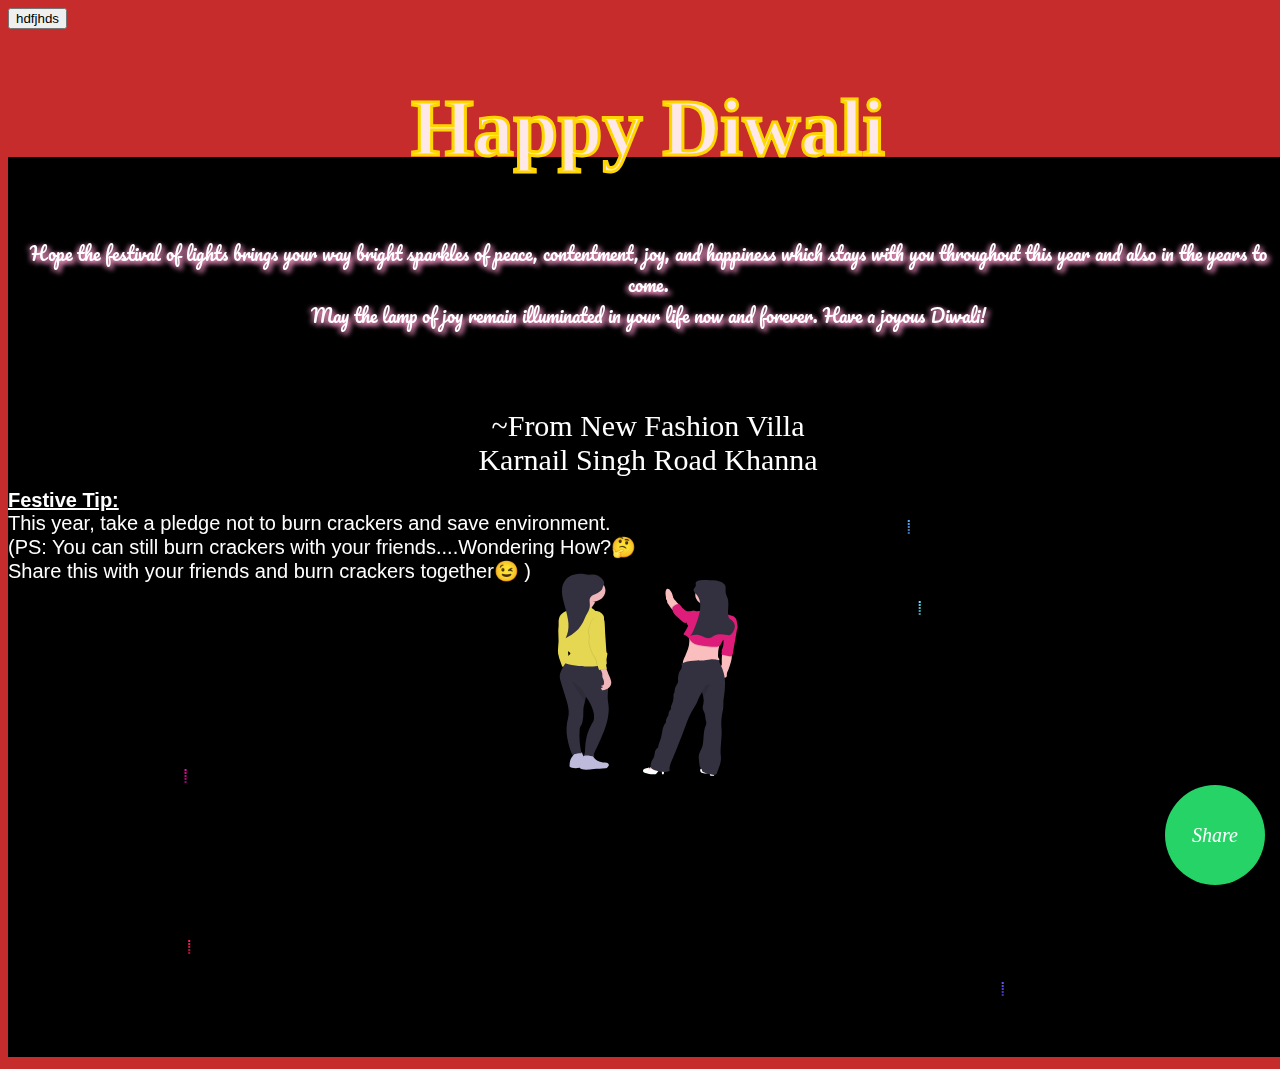
==== docs/cards/diwali-personalised.html @ e88e41d5 "...." ====
<!DOCTYPE html>
<html>
<head>
	<style>
@import url('https://fonts.googleapis.com/css2?family=Pacifico&display=swap');
</style>
	<meta name="viewport" content="width=device-width, initial-scale=1.0">
	<meta http-equiv="X-UA-Compatible" content="IE=7">
	<meta name="description" content="">
	<meta http-equiv="X-UA-Compatible" content="ie=edge">
	<meta name="keywords" content="">
	<meta http-equiv="Content-Type" content="text/html;charset=UTF-8">
	<title>Happy Diwali</title>
	<link rel="stylesheet" type="text/css" href="diwali-personalised.css">
	<script type="text/javascript" src="diw.js"></script>
</head>
<body>          
	<!-- <embed src="sound/salamisound-8119443-fireworks-briefly-with.mp3" autoplay="true" loop="true" hidden="true" type="audio/mpeg"> -->
  	<a href="whatsapp://send?text=See what I have made for you this Diwali❤️                                                   ~New Fashion Villa Khanna                                                                      https://thegreetinghub.github.io/cards/diwali-personalised.html" class="whatsapp-button"><i class="fab fa-whatsapptrue aria="r">Share</i></a>
	<button onclick="username()">hdfjhds</button>
<h1 class="hdtext">Happy Diwali</h1>	
<p id="p1" class="lowertext" >Hope the festival of lights brings your way bright sparkles of peace, contentment, joy, and happiness which stays with you throughout this year and also in the years to come.
	<br>
	 May the lamp of joy remain illuminated in your life now and forever. Have a joyous Diwali!<br>
	</p>
	
	<p id="slast">~From New Fashion Villa <br> Karnail Singh Road Khanna</p>
	<p id="last"><br><br><br><u><b>Festive Tip:</b></u><br>This year, take a pledge not to burn crackers and save environment.<br>
		(PS: You can still burn crackers with your friends....Wondering How?🤔<br>
	Share this with your friends and burn crackers together😉 )<br></p>
<svg style="position: absolute;" width="710" height="380" viewBox="0 0 710 380" fill="none" xmlns="http://www.w3.org/2000/svg">
	<g id="undraw_fireworks_q5ji 1" clip-path="url(#clip0)">
	<path id="Vector" d="M266.573 220.18L265.952 224.221C265.735 225.587 265.518 226.952 265.406 228.313C265.021 232.886 265.735 237.474 265.549 242.058C265.406 245.587 264.723 249.112 265.052 252.626C265.344 255.741 266.418 258.764 267.485 261.756L269.012 266.038C269.066 266.261 269.2 266.466 269.397 266.626C269.689 266.767 270.034 266.813 270.365 266.754L277.123 266.242C276.695 264.611 276.211 262.902 275.981 261.24C275.795 259.925 275.684 258.6 275.572 257.281C275.212 253.163 274.802 249.05 274.393 244.938L273.698 237.74C273.387 234.605 273.077 231.454 272.115 228.41C271.155 225.32 269.246 222.486 266.573 220.18Z" fill="#E5D752"/>
	<path id="Vector_2" d="M278.613 357.58C278.218 358.225 277.872 358.889 277.576 359.57C276.801 361.447 276.683 363.457 276.571 365.442C276.52 365.824 276.565 366.21 276.701 366.578C277.03 367.289 277.986 367.652 278.88 367.851C282.604 368.68 286.576 367.897 290.436 367.616C294.296 367.335 298.088 367.534 301.8 366.849C302.346 366.761 302.875 366.61 303.37 366.399C304.312 365.894 305.016 365.137 305.362 364.255C305.477 364.032 305.552 363.796 305.585 363.554C305.71 362.531 304.605 361.606 303.407 361.263C302.209 360.92 300.925 360.976 299.634 360.869C297.026 360.655 294.577 359.736 292.669 358.256C290.761 356.776 289.5 354.817 289.083 352.685C289.04 352.46 282.833 352.593 282.175 352.889C281.412 353.232 280.934 354.096 280.518 354.68C279.844 355.624 279.209 356.591 278.613 357.58Z" fill="#BDBADC"/>
	<path id="Vector_3" d="M288.903 359.089C288.509 359.733 288.163 360.395 287.867 361.074C287.091 362.956 286.973 364.966 286.867 366.951C286.812 367.333 286.854 367.719 286.991 368.087C287.32 368.798 288.276 369.161 289.176 369.36C292.9 370.189 296.866 369.406 300.726 369.12C304.586 368.833 308.378 369.043 312.09 368.358C312.639 368.271 313.17 368.12 313.666 367.908C314.605 367.401 315.306 366.645 315.652 365.764C315.767 365.541 315.842 365.305 315.876 365.064C316 364.04 314.895 363.115 313.697 362.772C312.499 362.429 311.215 362.485 309.924 362.378C307.323 362.156 304.883 361.234 302.981 359.755C301.08 358.276 299.823 356.321 299.404 354.194C299.361 353.963 293.154 354.102 292.496 354.393C291.733 354.741 291.255 355.605 290.839 356.189C290.144 357.133 289.499 358.1 288.903 359.089Z" fill="#BDBADC"/>
	<path id="Vector_4" d="M315.745 308.597C315.826 318.868 312.201 328.909 307.95 338.562C306.266 342.388 304.481 346.178 302.594 349.933C301.477 352.158 300.217 354.628 301.415 356.823C297.964 355.744 294.433 355.104 290.79 355.6C292.18 353.273 292.031 350.567 292.112 347.974C292.229 344.454 292.688 340.947 293.483 337.487C294.698 332.226 296.786 327.128 299.689 322.336C300.277 321.324 300.683 320.247 300.894 319.139C301.277 316.669 301.104 314.161 300.385 311.742C299.053 306.399 296.528 301.306 292.937 296.724C292.937 296.826 292.925 296.929 292.9 297.031C292.686 298.559 292.375 300.077 291.969 301.578C291.156 304.76 290.206 307.942 290.349 311.139C290.499 314.532 290.243 317.93 289.586 321.282C289.376 322.598 288.959 323.886 288.344 325.114C287.947 325.85 287.432 326.541 287.103 327.303C286.793 328.182 286.63 329.093 286.619 330.009C286.063 337.769 286.708 345.555 288.537 353.181C285.299 353.058 282.082 353.661 279.227 354.925C276.981 349.497 275.34 343.912 274.324 338.239C273.074 331.532 273.329 324.692 275.075 318.06C275.62 315.846 275.828 313.584 275.696 311.328C275.448 306.837 274.107 302.443 272.773 298.085L270.743 291.435C269.783 288.281 268.819 285.126 267.851 281.972C267.231 279.875 266.566 277.731 266.765 275.573C266.906 274.389 267.208 273.222 267.665 272.094C269.108 268.263 271.262 264.639 274.051 261.352C285.161 261.864 296.394 261.01 307.503 260.329C307.764 260.255 308.042 260.235 308.314 260.271C308.586 260.308 308.843 260.399 309.062 260.538C309.28 260.676 309.453 260.857 309.566 261.065C309.678 261.272 309.727 261.499 309.706 261.726L313.877 281.194C314.553 283.904 314.949 286.655 315.062 289.42C315.062 292.177 314.541 294.924 314.665 297.676C314.87 301.374 315.72 304.883 315.745 308.597Z" fill="#33313F"/>
	<path id="Vector_5" opacity="0.1" d="M292.937 297.051C292.723 298.58 292.412 300.097 292.006 301.599C289.586 298.151 286.985 294.791 284.757 291.261C284.186 290.351 283.64 289.43 283.088 288.509L281.449 285.747C281.145 285.235 280.829 284.724 280.555 284.212C280.107 283.448 279.761 282.645 279.525 281.818C280.332 281.696 282.324 283.496 282.926 283.962C284.154 284.962 285.314 286.018 286.402 287.123C287.717 288.348 288.924 289.648 290.014 291.016C291.403 292.874 292.392 294.916 292.937 297.051Z" fill="black"/>
	<path id="Vector_6" d="M302.178 202.496C302.178 202.496 296.009 210.599 297.151 212.297C298.293 213.995 277.713 210.788 277.713 210.788C277.713 210.788 288.884 202.686 287.773 199.289C286.662 195.893 302.178 202.496 302.178 202.496Z" fill="#EFB7B9"/>
	<path id="Vector_7" d="M298.494 201.982C306.2 201.982 312.446 196.833 312.446 190.482C312.446 184.132 306.2 178.983 298.494 178.983C290.789 178.983 284.543 184.132 284.543 190.482C284.543 196.833 290.789 201.982 298.494 201.982Z" fill="#EFB7B9"/>
	<path id="Vector_8" d="M302.389 210.972C300.892 209.261 298.864 207.913 296.518 207.07C295.168 206.673 293.773 206.39 292.354 206.226L286.768 205.417C285.403 205.218 283.944 205.034 282.678 205.494C282.032 205.765 281.443 206.121 280.934 206.548C279.004 208.021 277.13 209.648 274.728 210.497C274.064 210.732 273.369 210.901 272.705 211.136C269.992 212.098 267.963 214.113 266.809 216.354C265.598 218.707 265.567 221.254 265.66 223.807C265.66 224.688 265.766 225.567 265.977 226.431C266.254 227.255 266.607 228.06 267.032 228.84C267.801 230.511 268.444 232.219 268.956 233.955C270.404 238.508 271.604 243.111 272.556 247.766C272.64 248.433 272.878 249.081 273.257 249.674C273.792 250.269 274.442 250.787 275.181 251.209C275.764 251.609 276.304 252.051 276.795 252.528C277.03 252.733 277.204 252.98 277.303 253.25C277.483 253.94 276.745 254.523 276.149 255.025C274.91 256.069 274.013 257.356 273.542 258.764C273.255 259.051 273.109 259.416 273.133 259.787C273.292 260.034 273.339 260.319 273.266 260.591C273.193 260.864 273.005 261.107 272.736 261.276C272.469 261.563 272.28 261.895 272.18 262.247C272.081 262.6 272.073 262.966 272.158 263.322C276.48 264.871 281.105 265.766 285.812 265.961C286.967 266.002 288.121 266.002 289.269 266.12C290.082 266.201 290.889 266.345 291.708 266.427C292.899 266.517 294.095 266.541 295.289 266.498C301.496 266.396 307.888 266.268 313.592 264.237C314.125 261.828 312.971 259.373 312.245 256.994C311.091 253.214 310.799 249.321 309.942 245.464C309.353 242.84 308.496 240.257 308.012 237.623C307.528 234.988 307.392 232.252 308.285 229.684C309.061 227.408 309.297 225.08 310.104 222.824C310.911 220.569 311.482 218.098 310.569 215.857C309.44 213.019 305.97 210.839 302.389 210.972Z" fill="#E6D752"/>
	<path id="Vector_9" d="M311.043 184.385C311.72 182.339 310.386 180.221 308.79 178.564C307.071 176.779 304.856 175.173 302.156 174.728C299.953 174.359 297.675 174.799 295.441 174.656C293.461 174.523 291.562 173.94 289.588 173.73C287.805 173.572 286.003 173.627 284.238 173.894C282.563 174.095 280.925 174.473 279.366 175.019C273.427 177.188 269.945 182.544 269.138 187.853C268.332 193.163 269.759 198.519 271.155 203.746L272.428 208.468C273.75 213.383 275.078 218.33 275.432 223.358C275.785 228.386 275.128 233.548 272.62 238.136C280.732 234.543 287.016 228.677 290.339 221.598C291.245 219.655 291.909 217.639 292.909 215.726C293.771 214.079 294.87 212.524 295.633 210.846C296.5 208.951 296.921 206.937 296.874 204.913C296.831 203.378 296.521 201.884 296.576 200.36C296.632 198.836 297.098 197.255 298.376 196.155C299.506 195.178 301.12 194.713 302.578 194.109C304.873 193.139 306.879 191.76 308.449 190.073C309.368 189.086 309.417 188.661 309.653 187.516C309.889 186.37 310.683 185.464 311.043 184.385Z" fill="#33313F"/>
	<path id="Vector_10" d="M309.26 273.726C309.396 274.908 309.142 276.12 309.452 277.307C309.688 278.176 310.234 278.969 310.557 279.823C310.879 280.811 311.044 281.829 311.047 282.852C311.097 283.706 311.047 284.749 310.091 285.148C309.688 285.327 309.204 285.332 308.782 285.481C308.36 285.629 308.006 286.049 308.242 286.366C308.478 286.683 308.906 286.642 309.284 286.703C309.663 286.765 310.073 287.087 309.855 287.348C309.768 287.434 309.651 287.496 309.52 287.527C309.136 287.621 308.771 287.764 308.44 287.951C308.276 288.048 308.147 288.181 308.069 288.334C307.99 288.488 307.964 288.656 307.994 288.821C308.017 288.9 308.061 288.974 308.124 289.037C308.186 289.1 308.265 289.15 308.355 289.184C308.445 289.218 308.542 289.235 308.641 289.233C308.74 289.231 308.837 289.211 308.924 289.174C308.757 289.471 308.664 289.793 308.651 290.12C310.122 290.632 311.755 289.962 313.163 289.297C313.765 289.023 314.345 288.719 314.901 288.386C316.015 287.675 316.902 286.751 317.486 285.694C318.069 284.637 318.333 283.479 318.253 282.32C318.189 281.735 318.08 281.154 317.924 280.58C317.711 279.586 317.43 278.602 317.08 277.634C316.682 276.611 316.136 275.634 315.671 274.631C314.672 272.498 314.032 270.263 313.139 268.099C313.075 267.875 312.922 267.675 312.704 267.531C312.511 267.456 312.297 267.422 312.083 267.434C311.074 267.393 310.062 267.47 309.08 267.664C308.459 267.808 307.509 268.12 307.218 268.631C306.926 269.143 307.379 269.511 307.634 269.905C308.467 271.081 309.019 272.378 309.26 273.726Z" fill="#EFB7B9"/>
	<path id="Vector_11" opacity="0.1" d="M308.316 215.965C308.613 216.216 308.862 216.502 309.055 216.814C311.035 219.781 311.059 223.336 311.153 226.722C311.258 230.538 311.513 234.349 311.773 238.155L312.53 249.546C312.599 250.636 312.673 251.725 312.859 252.805C313.747 252.989 313.784 253.94 313.685 254.692C313.064 259.337 311.457 264.125 313.12 268.595C313.182 268.828 313.316 269.043 313.511 269.22C312.673 269 311.775 268.989 310.929 269.189C310.104 269.332 309.303 269.583 308.447 269.736C307.398 269.936 306.206 270.017 305.492 270.682C304.684 268.674 304.039 266.623 303.562 264.544C303.171 262.652 303.06 260.682 302.129 258.917C301.75 258.206 301.241 257.547 300.782 256.871C298.361 253.291 297.176 249.296 296.015 245.331C295.497 243.451 295.373 241.512 295.649 239.597C295.814 238.725 295.912 237.845 295.941 236.963C295.863 236.03 295.714 235.103 295.494 234.185C295.004 231.498 295.233 228.756 296.164 226.149C297.033 223.73 297.797 221.182 299.609 219.147C301.421 217.111 305.25 216.001 308.316 215.965Z" fill="black"/>
	<path id="Vector_12" d="M308.999 215.576C309.297 215.824 309.547 216.109 309.738 216.42C311.724 219.392 311.748 222.942 311.841 226.333C311.947 230.144 312.195 233.955 312.462 237.766L313.219 249.152C313.294 250.242 313.368 251.332 313.548 252.411C314.442 252.595 314.479 253.546 314.374 254.298C313.753 258.948 312.152 263.731 313.815 268.207C313.877 268.437 314.009 268.65 314.2 268.826C313.363 268.608 312.468 268.597 311.624 268.795C310.793 268.938 309.998 269.189 309.142 269.342C308.093 269.542 306.901 269.629 306.181 270.289C305.374 268.28 304.729 266.229 304.251 264.15C303.86 262.258 303.755 260.293 302.817 258.524C302.439 257.813 301.936 257.158 301.477 256.477C299.056 252.897 297.871 248.897 296.71 244.938C296.193 243.057 296.067 241.118 296.338 239.203C296.503 238.33 296.601 237.448 296.63 236.564C296.557 235.631 296.41 234.703 296.189 233.786C295.699 231.099 295.928 228.357 296.859 225.75C297.728 223.331 298.485 220.783 300.304 218.753C302.122 216.722 305.97 215.622 308.999 215.576Z" fill="#E5D752"/>
	<g id="Group" opacity="0.1">
	<path id="Vector_13" opacity="0.1" d="M308.79 178.564C307.071 176.779 304.856 175.173 302.156 174.728C299.953 174.359 297.675 174.799 295.441 174.656C293.461 174.523 291.562 173.94 289.588 173.73C287.805 173.572 286.003 173.627 284.238 173.894C282.563 174.095 280.925 174.473 279.366 175.019C278.521 175.328 277.714 175.705 276.958 176.144C278.35 175.71 279.794 175.398 281.266 175.214C283.03 174.947 284.832 174.892 286.615 175.05C288.589 175.26 290.488 175.843 292.468 175.976C294.702 176.119 296.98 175.679 299.177 176.042C301.883 176.492 304.099 178.088 305.818 179.884C307.413 181.541 308.747 183.664 308.071 185.705C307.711 186.784 306.885 187.72 306.656 188.83C306.426 189.94 306.37 190.39 305.452 191.388C304.267 192.655 302.837 193.753 301.219 194.636C301.666 194.462 302.119 194.288 302.553 194.125C304.849 193.154 306.854 191.776 308.424 190.089C309.343 189.101 309.392 188.677 309.628 187.531C309.864 186.385 310.683 185.485 311.043 184.406C311.72 182.344 310.386 180.221 308.79 178.564Z" fill="black"/>
	<path id="Vector_14" opacity="0.1" d="M298.351 196.155C298.591 195.952 298.85 195.766 299.127 195.598C297.799 196.109 296.396 196.621 295.403 197.475C294.125 198.575 293.659 200.16 293.604 201.68C293.548 203.199 293.858 204.713 293.902 206.232C293.948 208.257 293.527 210.271 292.66 212.166C291.897 213.844 290.798 215.399 289.936 217.046C288.937 218.959 288.272 220.974 287.366 222.918C284.486 229.055 279.369 234.305 272.719 237.947C272.682 238.008 272.651 238.075 272.62 238.136C280.732 234.543 287.016 228.677 290.339 221.598C291.245 219.655 291.909 217.639 292.909 215.726C293.771 214.079 294.87 212.524 295.633 210.846C296.503 208.952 296.924 206.938 296.874 204.913C296.831 203.378 296.521 201.884 296.576 200.36C296.632 198.836 297.073 197.265 298.351 196.155Z" fill="black"/>
	</g>
	<path id="Vector_15" d="M378.466 204.843C380.36 204.523 381.004 200.681 379.906 196.261C378.807 191.842 376.381 188.518 374.487 188.838C372.593 189.158 371.948 193 373.047 197.42C374.146 201.839 376.572 205.163 378.466 204.843Z" fill="#FBBEBE"/>
	<path id="Vector_16" d="M407.381 369.258C407.106 369.892 407.092 370.584 407.341 371.225C407.59 371.867 408.088 372.423 408.759 372.808C409.317 373.053 409.918 373.226 410.54 373.32C411.382 373.517 412.253 373.617 413.128 373.616C414.202 373.57 415.232 373.227 416.306 373.105C416.431 373.083 416.561 373.099 416.672 373.151C416.726 373.197 416.766 373.253 416.789 373.314C416.813 373.375 416.82 373.44 416.809 373.504C416.819 374.017 416.864 374.529 416.945 375.038C416.947 375.148 416.976 375.256 417.032 375.355C417.088 375.455 417.168 375.544 417.268 375.616C417.423 375.676 417.594 375.701 417.764 375.688H421.128C421.209 373.239 420.885 370.791 420.166 368.414C420.12 368.233 420.036 368.06 419.918 367.902C419.634 367.643 419.259 367.464 418.844 367.391C418.022 367.109 417.133 366.981 416.244 367.018C415.158 367.13 414.251 367.713 413.327 368.194C412.402 368.675 411.142 369.099 410.019 368.849C408.895 368.598 407.958 367.836 407.381 369.258Z" fill="white"/>
	<path id="Vector_17" d="M357.991 367.012C357.045 367.845 355.885 368.494 354.597 368.91L354.026 369.14C353.945 369.163 353.877 369.209 353.833 369.268C353.822 369.308 353.822 369.349 353.833 369.389C353.844 369.429 353.865 369.466 353.895 369.498C354.371 370.103 355.073 370.564 355.895 370.811C356.717 371.057 357.614 371.076 358.451 370.864C358.82 370.788 359.163 370.641 359.45 370.435C359.922 369.972 360.193 369.392 360.219 368.787C360.407 368.164 360.375 367.509 360.126 366.9C359.264 365.294 358.947 366.025 357.991 367.012Z" fill="#FBBEBE"/>
	<path id="Vector_18" d="M370.888 373.314C370.907 373.508 370.871 373.702 370.783 373.882C370.491 374.353 369.678 374.322 369.045 374.225C368.95 372.481 368.695 370.745 368.281 369.033C367.077 368.992 366.209 369.933 365.563 370.777L363.9 372.951C363.661 373.325 363.321 373.649 362.907 373.898C362.575 374.049 362.21 374.146 361.833 374.184C358.655 374.619 355.447 373.795 352.381 372.977C351.929 372.877 351.497 372.725 351.096 372.527C350.549 372.196 350.179 371.703 350.063 371.151C349.947 370.6 350.095 370.033 350.476 369.57C351.76 368.138 354.646 368.547 356.247 367.36C356.08 368.195 355.806 369.013 355.428 369.8C357.569 369.534 359.009 367.918 360.735 366.838C361.168 366.534 361.69 366.328 362.249 366.24C362.668 366.215 363.088 366.254 363.49 366.353C365.481 366.763 367.342 367.518 368.952 368.567C369.603 368.992 370.621 369.59 370.907 370.245C371.211 371.048 370.888 372.481 370.888 373.314Z" fill="white"/>
	<path id="Vector_19" d="M415.079 205.255C422.16 205.255 427.901 200.523 427.901 194.687C427.901 188.85 422.16 184.119 415.079 184.119C407.997 184.119 402.257 188.85 402.257 194.687C402.257 200.523 407.997 205.255 415.079 205.255Z" fill="#FBBEBE"/>
	<path id="Vector_20" d="M438.841 256.37C438.791 258.396 438.443 260.409 437.804 262.365C437.197 264.789 436.414 267.18 435.458 269.526C434.72 271.23 433.795 272.938 433.801 274.744C433.801 275.496 433.95 276.325 433.392 276.923C432.894 277.34 432.267 277.635 431.579 277.777C431.236 277.852 430.919 277.993 430.654 278.187C430.389 278.382 430.183 278.625 430.053 278.898C429.47 278.18 429.034 277.389 428.762 276.555C427.649 273.745 426.614 270.919 425.659 268.079C425.571 267.915 425.533 267.737 425.549 267.558C425.564 267.38 425.631 267.208 425.746 267.056C425.902 266.941 426.086 266.856 426.285 266.805C426.923 266.591 427.506 266.281 428.005 265.89C428.241 265.721 428.434 265.516 428.576 265.286C428.756 264.918 428.838 264.522 428.818 264.125C428.818 262.774 428.818 261.419 428.774 260.068C428.748 258.817 428.806 257.565 428.948 256.319C428.948 256.073 429.004 255.68 429.053 255.26C429.147 254.452 429.333 253.526 429.86 253.214C430.648 252.779 433.007 253.362 433.901 253.465C435.44 253.639 437.004 253.843 438.506 254.084C438.722 254.833 438.835 255.6 438.841 256.37Z" fill="#FBBEBE"/>
	<path id="Vector_21" d="M387.068 205.806C386.571 206.625 385.38 207.018 384.461 207.535L381.315 209.315C381.103 209.469 380.856 209.588 380.589 209.663C380.322 209.739 380.039 209.77 379.757 209.755C379.501 209.677 379.266 209.558 379.067 209.404C378.868 209.25 378.708 209.065 378.596 208.86C378.597 208.845 378.597 208.829 378.596 208.814L377.914 207.903L374.81 203.617C374.465 203.233 374.265 202.774 374.233 202.297C374.233 202.077 374.326 201.867 374.351 201.653C374.36 201.035 374.143 200.429 373.731 199.913C373.482 199.53 372.986 199.213 372.998 198.783C372.974 198.218 373.093 197.656 373.346 197.131C373.673 196.644 374.14 196.232 374.705 195.929C374.997 195.76 375.295 195.596 375.605 195.443C375.768 195.348 375.951 195.279 376.145 195.238C376.66 195.151 377.169 195.499 377.69 195.519C379.931 196.752 380.793 199.1 382.556 200.788C383.549 201.75 383.648 202.486 384.772 203.346C384.952 203.479 385.125 203.622 385.293 203.77C385.515 203.97 385.703 204.194 385.852 204.435C386.087 204.865 387.322 205.387 387.068 205.806Z" fill="#FBBEBE"/>
	<path id="Vector_22" d="M409.075 204.568C410 206.179 410.72 207.949 410.453 209.719C410.398 210.198 410.213 210.662 409.913 211.075C409.02 212.205 407.145 212.405 405.513 212.476C405.169 212.452 404.823 212.485 404.495 212.573C404.166 212.661 403.863 212.802 403.601 212.988C403.384 213.248 403.277 213.561 403.299 213.877C403.32 214.192 403.468 214.493 403.719 214.732C404.243 215.195 404.894 215.546 405.619 215.755C408.2 216.691 410.987 217.464 413.792 217.244C415.096 217.147 416.362 216.834 417.659 216.676C419.073 216.55 420.494 216.485 421.916 216.482C423.604 216.43 425.286 216.292 426.968 216.154L431.424 215.791C431.668 215.794 431.904 215.723 432.088 215.591C432.417 215.274 431.995 214.809 431.586 214.568C429.221 213.126 426.211 212.134 424.864 209.965C424.244 208.942 424.051 207.729 423.592 206.619C423.133 205.509 422.4 204.522 422.115 203.397C421.963 202.41 421.894 201.415 421.91 200.42C421.928 199.416 421.484 198.444 420.669 197.698C419.781 197.018 418.497 196.844 417.293 196.798C414.326 196.696 411.167 197.279 409.063 199.003C408.498 199.468 408.014 200.026 407.431 200.445C406.847 200.865 406.053 200.988 406.438 201.54C406.823 202.092 407.58 202.43 407.989 202.921C408.405 203.445 408.769 203.996 409.075 204.568Z" fill="#FBBEBE"/>
	<path id="Vector_23" d="M434.354 219.423C433.573 223.362 432.3 227.224 430.555 230.947C429.68 232.631 428.934 234.358 428.321 236.119C427.843 237.705 427.936 239.403 427.496 240.994C426.95 242.973 426.403 244.958 425.963 246.953C425.224 249.996 424.928 253.101 425.081 256.201C425.082 256.692 425.196 257.178 425.417 257.634C425.621 258.002 425.95 258.319 426.143 258.697C426.287 259.03 426.346 259.383 426.316 259.736C426.286 260.088 426.168 260.431 425.969 260.744C425.651 261.329 425.219 261.868 424.69 262.34C418.906 263.762 412.719 263.296 406.692 263.593C401.138 263.874 395.521 264.815 390.047 264.033C389.426 261.987 390.463 259.843 391.35 257.848C393.926 252.053 396.775 246.017 396.315 239.945C396.267 239.239 396.169 238.535 396.024 237.838C395.124 233.536 396.104 229.08 397.675 224.906C398.649 222.313 398.605 219.546 398.382 216.834C398.271 215.958 398.257 215.074 398.339 214.195C398.427 213.295 398.833 212.437 399.505 211.724C399.505 211.689 399.561 211.653 399.592 211.617C399.623 211.581 399.865 211.581 400.058 211.617C400.182 211.643 400.306 211.658 400.368 211.617L400.436 211.581C400.463 211.566 400.494 211.557 400.526 211.557C400.559 211.557 400.59 211.566 400.616 211.581C400.759 211.653 400.84 211.898 401.15 211.939C401.608 211.998 402.071 212.036 402.534 212.052C403.091 212.065 403.645 212.131 404.185 212.246H404.259C405.066 212.358 405.895 212.3 406.667 212.077C407.182 211.971 407.678 211.813 408.145 211.607C408.281 211.484 409.138 211.371 409.311 211.284C409.876 210.998 409.752 209.678 409.87 209.141C409.935 208.597 410.092 208.064 410.335 207.555C410.618 207.18 411.008 206.868 411.471 206.646C411.934 206.424 412.456 206.299 412.992 206.282C414.06 206.256 415.129 206.335 416.175 206.517C418.49 206.788 420.861 206.742 423.133 207.177C424.275 207.402 425.522 207.734 426.571 207.305C426.857 207.356 426.9 207.566 426.9 207.816C426.873 208.054 426.814 208.289 426.726 208.517C426.329 209.929 427.676 211.223 428.917 212.251C429.441 212.733 430.06 213.14 430.748 213.453C431.368 213.689 431.989 213.786 432.61 214.042C433.114 214.261 433.541 214.583 433.851 214.978C434.209 215.428 434.45 215.935 434.559 216.466C434.692 217.454 434.623 218.454 434.354 219.423Z" fill="#FBBEBE"/>
	<path id="Vector_24" opacity="0.1" d="M434.354 219.423C433.573 223.362 432.3 227.224 430.555 230.947C429.68 232.631 428.934 234.358 428.321 236.119C427.843 237.705 427.936 239.403 427.496 240.994C426.95 242.973 426.403 244.958 425.963 246.953C425.832 247.014 425.696 247.065 425.559 247.117C424.787 247.422 423.969 247.641 423.126 247.766C421.613 247.914 420.082 247.873 418.583 247.643L409.727 246.666C406.189 246.273 402.422 245.797 399.797 243.822C398.339 242.738 397.383 241.306 396.334 239.92C396.285 239.213 396.188 238.509 396.042 237.812C395.142 233.51 396.123 229.055 397.693 224.881C398.667 222.287 398.624 219.52 398.401 216.809C398.29 215.932 398.275 215.049 398.357 214.169C398.446 213.27 398.851 212.411 399.524 211.699C399.705 211.653 399.89 211.617 400.076 211.591C400.207 211.591 400.331 211.561 400.455 211.556H400.635C400.844 211.554 401.052 211.573 401.255 211.612C401.678 211.725 402.093 211.858 402.497 212.011H402.571C403.104 212.153 403.662 212.219 404.222 212.205C405.041 212.205 405.885 212.098 406.705 212.052C407.709 211.936 408.732 212.096 409.615 212.507C410.191 212.892 410.738 213.306 411.254 213.745C411.885 214.139 412.589 214.447 413.339 214.655C418.681 216.336 424.608 216.233 429.86 214.369C430.365 214.133 430.937 214.012 431.517 214.021C431.945 214.091 432.35 214.232 432.709 214.435C433.081 214.614 433.448 214.788 433.826 214.947C434.184 215.398 434.425 215.904 434.534 216.435C434.679 217.432 434.618 218.443 434.354 219.423Z" fill="black"/>
	<path id="Vector_25" d="M439.759 216.036C437.287 215.417 434.912 214.558 432.684 213.479C432.327 213.272 431.921 213.129 431.493 213.059C430.91 213.051 430.336 213.171 429.829 213.407C424.58 215.271 418.655 215.374 413.314 213.694C412.568 213.481 411.87 213.168 411.248 212.768C410.732 212.329 410.185 211.915 409.609 211.53C407.567 210.44 404.743 211.724 402.46 211.018C402.055 210.869 401.641 210.739 401.218 210.63C399.412 210.256 397.575 211.735 395.8 211.29C395.14 212.769 394.651 214.297 394.342 215.852C394.089 217.639 393.954 219.435 393.938 221.234C393.938 222.313 393.876 223.392 393.938 224.466C394.157 224.498 394.365 224.566 394.551 224.666C394.737 224.766 394.896 224.897 395.018 225.05C395.1 225.227 395.133 225.417 395.116 225.606C395.099 225.795 395.031 225.979 394.919 226.144C393.622 228.896 392.306 231.669 390.339 234.134C391.727 234.813 393.014 235.624 394.174 236.549C396.346 238.441 397.414 241.091 399.76 242.84C402.404 244.815 406.171 245.29 409.69 245.684L418.546 246.661C420.047 246.891 421.58 246.932 423.095 246.784C423.936 246.658 424.752 246.439 425.522 246.134C426.025 245.963 426.484 245.715 426.875 245.403C427.201 245.096 427.471 244.751 427.676 244.38C428.377 243.224 429.016 242.042 429.606 240.845C429.811 240.421 430.121 239.919 430.68 239.889C433.969 237.444 437.072 234.937 440.361 232.492C441.68 231.587 442.866 230.557 443.893 229.423C445.525 227.433 444.042 224.61 443.893 222.211C443.874 221.594 443.781 220.98 443.614 220.379C443.08 218.645 441.826 216.558 439.759 216.036Z" fill="#DE1D7A"/>
	<path id="Vector_26" opacity="0.1" d="M387.068 205.806C386.571 206.625 385.38 207.018 384.461 207.535L381.315 209.315C381.103 209.469 380.856 209.588 380.589 209.663C380.322 209.739 380.039 209.77 379.757 209.755C379.501 209.677 379.266 209.558 379.067 209.404C378.868 209.25 378.708 209.065 378.596 208.86C378.596 208.737 378.596 208.614 378.596 208.492C378.572 208.077 378.639 207.663 378.795 207.269C379.103 206.691 379.581 206.184 380.185 205.796C381.352 204.882 382.742 204.185 384.263 203.75C384.5 203.674 384.757 203.653 385.007 203.688C385.104 203.709 385.196 203.742 385.281 203.786C385.503 203.985 385.691 204.209 385.839 204.451C386.087 204.865 387.322 205.387 387.068 205.806Z" fill="black"/>
	<path id="Vector_27" d="M394.478 211.213C393.423 211.172 392.56 210.538 391.791 209.944L389.439 208.108C389.28 208.001 389.142 207.875 389.029 207.735C388.903 207.535 388.807 207.324 388.744 207.105C388.245 206.072 387.463 205.148 386.46 204.404C386.285 204.221 386.05 204.083 385.783 204.006C385.531 203.967 385.27 203.988 385.032 204.067C383.511 204.501 382.121 205.199 380.955 206.113C380.349 206.501 379.871 207.007 379.564 207.586C379.408 207.98 379.341 208.395 379.366 208.809C379.379 210.168 379.749 211.508 380.452 212.737C380.557 212.926 380.675 213.116 380.8 213.3C381.628 214.428 382.606 215.476 383.716 216.425L385.194 217.786C386.646 219.121 388.098 220.461 389.675 221.699C390.24 222.196 390.925 222.59 391.685 222.855C392.068 222.984 392.486 223.023 392.893 222.968C393.301 222.913 393.682 222.766 393.994 222.543C394.293 222.262 394.517 221.933 394.652 221.576C395.608 219.53 396.514 217.402 396.57 215.198C396.583 214.315 396.538 213.432 396.433 212.553C396.334 211.617 395.533 211.254 394.478 211.213Z" fill="#DE1D7A"/>
	<path id="Vector_28" d="M432.088 282.826C432.052 287.972 431.609 293.11 430.76 298.208C430.636 299.031 430.5 299.85 430.431 300.678C430.226 303.067 430.562 305.466 430.289 307.839C430.146 309.118 429.823 310.397 429.55 311.65C428.337 317.242 427.983 322.937 428.495 328.602C429.351 338.03 426.726 347.462 427.918 356.864C428.063 358.692 427.94 360.528 427.552 362.332C427.33 363.453 427.009 364.559 426.59 365.642C425.683 368.203 424.773 370.76 423.859 373.314C423.752 373.702 423.54 374.064 423.238 374.373C422.923 374.601 422.552 374.77 422.15 374.868C421.749 374.967 421.326 374.994 420.911 374.946C417.33 374.854 413.96 373.58 410.708 372.332C410.332 372.213 409.986 372.04 409.684 371.821C409.007 371.243 409.063 370.332 408.765 369.57C408.467 368.808 407.66 368.092 407.201 367.304C406.824 366.565 406.595 365.781 406.525 364.982C406.127 362.363 405.848 359.728 405.681 357.094C405.445 353.38 408.424 349.963 409.404 346.352C411.266 339.252 409.69 331.641 412.998 324.899C414.04 322.776 412.526 320.198 412.377 317.906C412.324 316.428 412.091 314.958 411.682 313.517C411.061 311.594 409.752 309.783 409.659 307.788C409.591 306.346 410.155 304.939 410.447 303.512C410.834 301.421 410.798 299.292 410.342 297.21C410.013 295.491 409.51 293.773 409.007 292.095L408.895 292.284C407.383 294.72 406.083 297.241 405.004 299.829C404.508 301.082 404.073 302.356 403.453 303.578C402.944 304.602 402.317 305.538 401.702 306.494C399.5 309.884 397.582 313.395 395.962 317.001C395.192 318.771 394.515 320.582 393.845 322.357L389.246 334.633C388.005 337.861 386.646 340.981 385.429 344.204C383.71 348.807 381.991 353.37 379.993 357.866C378.131 362.143 375.915 366.562 376.579 371.079C374.868 371.742 372.989 372.056 371.099 371.995C367.901 371.759 364.763 371.132 361.79 370.133C360.604 369.77 359.375 369.36 358.575 368.552C357.197 367.166 357.538 365.135 357.954 363.376C358.11 362.58 358.359 361.799 358.699 361.043C359.171 360.097 359.94 359.268 360.424 358.337C361.399 356.552 361.461 354.526 361.846 352.593C362.23 350.659 363.087 348.608 365.098 347.554C365.439 344.147 367.14 340.782 368.077 337.457C368.784 334.935 369.02 332.341 369.579 329.784C370.137 327.226 371.037 324.669 372.911 322.623C372.765 320.486 373.35 318.36 374.599 316.484C374.902 316.074 375.149 315.639 375.338 315.185C375.454 314.739 375.521 314.285 375.537 313.829C375.743 312.054 376.665 310.386 378.156 309.093C377.535 307.221 378.398 305.277 379.174 303.466C380.15 301.155 380.592 298.714 380.477 296.269C380.38 295.586 380.42 294.895 380.595 294.223C380.769 293.711 381.11 293.276 381.308 292.78C381.486 292.181 381.579 291.566 381.588 290.949C381.83 288.182 383.189 285.573 384.691 283.102C385.585 281.66 384.827 279.701 385.014 278.094C385.336 275.419 385.69 272.662 387.298 270.33C387.595 269.895 387.918 269.475 388.185 269.02C388.508 268.37 388.682 267.676 388.7 266.974C388.756 265.808 388.955 264.836 388.446 263.746C391.766 261.465 396.297 260.831 400.616 260.677C404.936 260.524 409.305 260.846 413.532 260.089C414.773 259.859 416.014 259.536 417.324 259.383C420.296 259.025 423.313 259.588 426.248 260.14C426.043 261.675 426.726 263.148 427.489 264.575C430.467 270.349 432.03 276.552 432.088 282.826Z" fill="#33313F"/>
	<path id="Vector_29" opacity="0.1" d="M417.473 283.982L410.342 297.2C410.013 295.481 409.51 293.762 409.007 292.085L408.895 292.274V291.998L412.781 284.954L417.473 283.982Z" fill="black"/>
	<path id="Vector_30" opacity="0.1" d="M438.841 256.37C438.428 256.621 437.938 256.772 437.426 256.805C436.64 256.825 435.855 256.737 435.105 256.544L429.519 255.388C429.343 255.356 429.172 255.308 429.01 255.245C429.103 254.437 429.289 253.511 429.817 253.199C430.605 252.764 432.963 253.347 433.857 253.449C435.396 253.623 436.96 253.828 438.462 254.068C438.695 254.821 438.822 255.593 438.841 256.37Z" fill="black"/>
	<path id="Vector_31" d="M443.564 225.934C443.682 226.359 443.849 226.778 443.949 227.208C444.116 228.261 444.072 229.329 443.818 230.369L443.309 233.295L442.8 236.242L440.833 247.562L440.349 250.365L439.666 254.278C439.633 254.603 439.532 254.922 439.368 255.219C439.164 255.497 438.88 255.728 438.541 255.893C438.202 256.058 437.819 256.152 437.426 256.165C436.64 256.186 435.855 256.098 435.105 255.905L429.519 254.749C429.274 254.713 429.041 254.634 428.836 254.518C428.666 254.381 428.543 254.208 428.48 254.019C428.417 253.829 428.416 253.629 428.476 253.439C428.557 253.05 428.762 252.687 428.83 252.298C428.967 251.541 428.582 250.764 428.718 250.012C428.851 249.533 429.06 249.07 429.339 248.636C431.201 245.244 430.121 241.285 430.754 237.602C431.324 234.702 432.809 231.977 435.061 229.699C436.449 228.263 438.046 226.973 439.815 225.858C440.51 225.413 441.615 224.492 442.49 224.323C443.613 224.129 443.378 225.295 443.564 225.934Z" fill="#DE1D7A"/>
	<path id="Vector_32" d="M402.79 182.589C402.381 183.663 403.02 184.84 402.728 185.94C402.412 187.147 401.034 187.986 400.643 189.198C400.022 191.045 401.922 192.728 403.312 194.262C408.463 199.955 407.787 207.843 406.024 214.8C404.606 220.377 402.644 225.851 400.159 231.169C399.383 232.816 398.527 234.499 397 235.737C399.855 235.061 402.89 234.381 405.751 235.036C409.375 235.864 412.503 238.765 416.177 238.105C418.387 237.696 419.938 236.059 421.924 235.189C425.648 233.537 430.135 234.575 434.287 235.102C435.182 235.281 436.12 235.242 436.987 234.99C437.652 234.699 438.216 234.273 438.626 233.752C440.479 231.792 441.588 229.426 441.816 226.949C441.914 225.715 441.693 224.478 441.168 223.32C440.642 222.163 439.824 221.11 438.768 220.232C437.887 219.547 436.832 218.994 436.155 218.186C435.496 217.243 435.143 216.175 435.131 215.086C434.641 209.46 436.304 203.72 434.592 198.278C433.971 196.339 432.959 194.482 432.686 192.497C432.345 190.027 433.158 187.382 431.966 185.121C431.029 183.326 428.962 182.052 426.734 181.397C424.476 180.797 422.129 180.453 419.758 180.374C416.357 180.134 404.212 178.952 402.79 182.589Z" fill="#33313F"/>
	<g id="Group_2" opacity="0.1">
	<path id="Vector_33" opacity="0.1" d="M404.526 214.082C403.117 219.645 401.166 225.106 398.692 230.41C399.121 229.71 399.48 228.973 399.822 228.241C402.311 222.925 404.272 217.451 405.687 211.873C407.456 204.921 408.132 197.039 402.981 191.335C401.74 189.98 400.145 188.506 400.2 186.905C399.742 187.39 399.385 187.935 399.145 188.517C398.525 190.363 400.424 192.046 401.814 193.581C406.965 199.238 406.289 207.126 404.526 214.082Z" fill="black"/>
	<path id="Vector_34" opacity="0.1" d="M401.305 184.701C401.803 184.193 402.174 183.609 402.397 182.982C402.493 182.22 402.468 181.452 402.323 180.695C401.846 180.995 401.487 181.404 401.293 181.872C400.927 182.777 401.349 183.759 401.305 184.701Z" fill="black"/>
	<path id="Vector_35" opacity="0.1" d="M438.295 230.784C437.882 231.302 437.319 231.728 436.656 232.022C435.789 232.274 434.851 232.313 433.956 232.134C429.804 231.623 425.268 230.564 421.594 232.221C419.601 233.111 418.056 234.728 415.84 235.137C412.172 235.812 409.044 232.912 405.42 232.068C402.851 231.479 400.145 231.965 397.557 232.579C397.042 233.485 396.348 234.313 395.502 235.029C398.357 234.354 401.392 233.674 404.253 234.329C407.878 235.157 411.006 238.058 414.68 237.398C416.889 236.988 418.441 235.352 420.427 234.482C424.15 232.83 428.638 233.868 432.79 234.395C433.684 234.574 434.622 234.535 435.489 234.283C436.155 233.992 436.719 233.566 437.128 233.045C438.253 231.822 439.121 230.452 439.697 228.993C439.282 229.617 438.814 230.215 438.295 230.784Z" fill="black"/>
	</g>
	</g>
	<defs>
	<clipPath id="clip0">
	<rect width="710" height="380" fill="white"/>
	</clipPath>
	</defs>
	</svg>
						   
<canvas id="canvas">
    
</canvas>
<script>

</script>
</body>
</html>
---- docs/cards/diwali-personalised.css ----
body{
    background:rgb(199, 44, 44);
    width:100%;
  }
  canvas{
    background:rgb(201, 59, 59);
  }
  h1{
    color: white;
     position: absolute;
     
   text-align: center;
   width: 100%;
  }
  .hdtext {
    font-size: 80px;
    color: #fff;
    -webkit-text-fill-color: rgb(255, 232, 232);
  -webkit-text-stroke-width: 3px;
  -webkit-text-stroke-color: #FFD700;
  text-shadow: 9px 9px px #d4b60b;
  font-family: cursive;
  }
  
  

  svg{
      top:400px;
      width:100%;
      align-items: center;
  }
 
.lowertext{
    position:absolute;
    top:220px;
    color:white;
    font-size: 18px;
    color:#fff;
    width:100%;
    text-align: center;
    font-family: 'Pacifico', cursive;
  text-shadow: 3px 3px 5px #ff99cc,
    -2px 1px 5px #ff99cc
  }

    #slast{
        font-size: 30px;
        text-align: center;
        position: relative; 
        width: 100%;
        font-family:cursive;
         color:#fff;
         top: 350px;
    }
    #last{
        font-size:20px;
         color:white;
         font-family: 'Open Sans', sans-serif;
         position: absolute;
         top:400px;
         width:100%;
    }

    @media screen and (max-width:529px){
        
        #last{
            top:650px;
        }
        #slast{
            top:420px;
        }
    }
    @media screen and (max-width:485px){
        #slast{
            top:460px;
        }
        #last{
            top:670px;
        }
        .lowertext{
            top:280px;}
    }
    @media screen and (max-width:419px){
        #slast{
            top:510px;
        }
        #last{
            top:680px;
        }
        svg{
            top:420px;
        }
    }
  @media screen and (max-width:468px){
      .lowertext{
          top: 290px;
      }
        
  }
  @media screen and (max-width:327px){
    #slast{
        top:550px;
    }
    svg{
        top:470px;
    }
}


.whatsapp-button{
    position: fixed;
    bottom: 15px;
    right: 15px;
    z-index: 99;
    background-color: #25d366;
    border-radius: 100px;
    color: #ffffff;
    text-decoration: none;
    width: 100px;
    height: 100px;
    font-size: 20px;
    display: flex;
    flex-direction: column;
    justify-content: center;
    align-items: center;
    -webkit-box-shadow: 0px 0px 25px -6px rgba(0,0,0,1);
    -moz-box-shadow: 0px 0px 25px -6px rgba(0,0,0,1);
    box-shadow: 0px 0px 25px -6px rgba(0,0,0,1);
    animation: effect 5s infinite ease-in;
}

@keyframes effect {
    20%, 100% {
        width: 50px;
        height: 50px;
        font-size: 30px;
    }
    0%, 10%{
        width: 105px;
        height: 105px;
        font-size: 20px;
    }
    5%{
        width: 100px;
        height: 100px;
        font-size: 25px;
    }
}
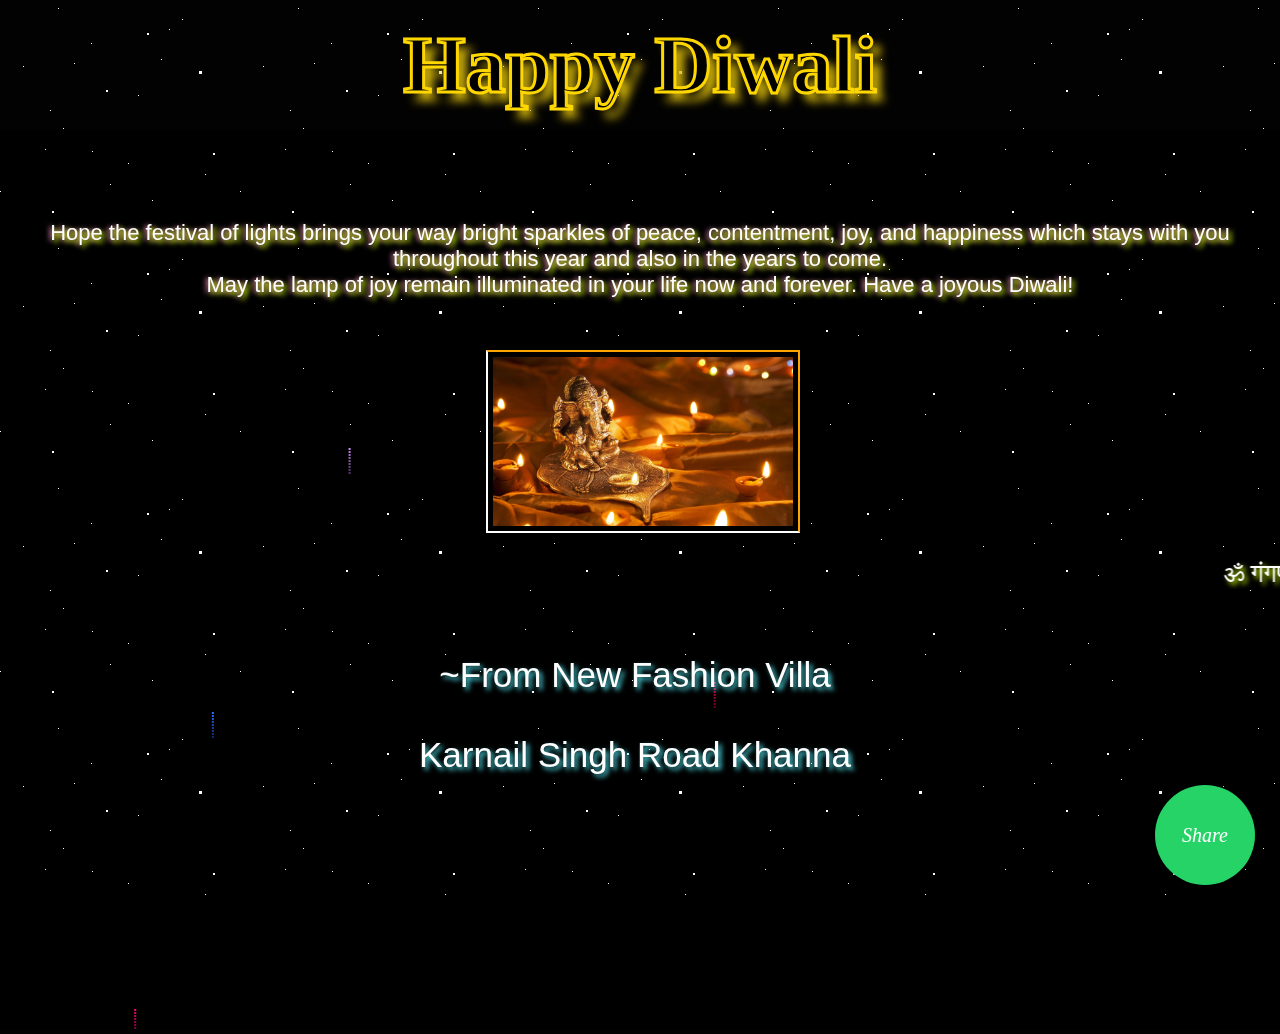
==== commit 073a7844: "..." ====
--- a/docs/cards/diwali-personalised.html
+++ b/docs/cards/diwali-personalised.html
@@ -14,21 +14,21 @@
 	<link rel="stylesheet" type="text/css" href="diwali-personalised.css">
 	<script type="text/javascript" src="diw.js"></script>
 </head>
-<body>          
-	<!-- <embed src="sound/salamisound-8119443-fireworks-briefly-with.mp3" autoplay="true" loop="true" hidden="true" type="audio/mpeg"> -->
-  	<a href="whatsapp://send?text=See what I have made for you this Diwali❤️                                                   ~New Fashion Villa Khanna                                                                      https://thegreetinghub.github.io/cards/diwali-personalised.html" class="whatsapp-button"><i class="fab fa-whatsapptrue aria="r">Share</i></a>
-	<button onclick="username()">hdfjhds</button>
+<body> 
+    <div class="space"></div>
+    <audio src="sound and images/salamisound-8119443-fireworks-briefly-with.mp3" autoplay="true" loop hidden="true"></audio>
+  	<a href="whatsapp://send?text=See what * New Fashion Villa * has sent you this Diwali❤️                                                                                https://thegreetinghub.github.io/cards/diwali-personalised.html" class="whatsapp-button"><i class="fab fa-whatsapptrue aria="r">Share</i></a>
 <h1 class="hdtext">Happy Diwali</h1>	
 <p id="p1" class="lowertext" >Hope the festival of lights brings your way bright sparkles of peace, contentment, joy, and happiness which stays with you throughout this year and also in the years to come.
 	<br>
 	 May the lamp of joy remain illuminated in your life now and forever. Have a joyous Diwali!<br>
 	</p>
+    <div class="ganesh" id="ganesh"><img src="sound and images/41917809967a617b5a206661cc4beb5e.jpg" id="ganeshimg" class="ganeshimg" alt="">
+    </div>
+    <marquee  id="mantra">ॐ गंगणपतये नमो नम: </marquee>
+    <p id="slast">~From New Fashion Villa <br> <br> Karnail Singh Road Khanna</p>
 	
-	<p id="slast">~From New Fashion Villa <br> Karnail Singh Road Khanna</p>
-	<p id="last"><br><br><br><u><b>Festive Tip:</b></u><br>This year, take a pledge not to burn crackers and save environment.<br>
-		(PS: You can still burn crackers with your friends....Wondering How?🤔<br>
-	Share this with your friends and burn crackers together😉 )<br></p>
-<svg style="position: absolute;" width="710" height="380" viewBox="0 0 710 380" fill="none" xmlns="http://www.w3.org/2000/svg">
+<!-- <svg style="position: absolute;" width="710" height="380" viewBox="0 0 710 380" fill="none" xmlns="http://www.w3.org/2000/svg"> -->
 	<g id="undraw_fireworks_q5ji 1" clip-path="url(#clip0)">
 	<path id="Vector" d="M266.573 220.18L265.952 224.221C265.735 225.587 265.518 226.952 265.406 228.313C265.021 232.886 265.735 237.474 265.549 242.058C265.406 245.587 264.723 249.112 265.052 252.626C265.344 255.741 266.418 258.764 267.485 261.756L269.012 266.038C269.066 266.261 269.2 266.466 269.397 266.626C269.689 266.767 270.034 266.813 270.365 266.754L277.123 266.242C276.695 264.611 276.211 262.902 275.981 261.24C275.795 259.925 275.684 258.6 275.572 257.281C275.212 253.163 274.802 249.05 274.393 244.938L273.698 237.74C273.387 234.605 273.077 231.454 272.115 228.41C271.155 225.32 269.246 222.486 266.573 220.18Z" fill="#E5D752"/>
 	<path id="Vector_2" d="M278.613 357.58C278.218 358.225 277.872 358.889 277.576 359.57C276.801 361.447 276.683 363.457 276.571 365.442C276.52 365.824 276.565 366.21 276.701 366.578C277.03 367.289 277.986 367.652 278.88 367.851C282.604 368.68 286.576 367.897 290.436 367.616C294.296 367.335 298.088 367.534 301.8 366.849C302.346 366.761 302.875 366.61 303.37 366.399C304.312 365.894 305.016 365.137 305.362 364.255C305.477 364.032 305.552 363.796 305.585 363.554C305.71 362.531 304.605 361.606 303.407 361.263C302.209 360.92 300.925 360.976 299.634 360.869C297.026 360.655 294.577 359.736 292.669 358.256C290.761 356.776 289.5 354.817 289.083 352.685C289.04 352.46 282.833 352.593 282.175 352.889C281.412 353.232 280.934 354.096 280.518 354.68C279.844 355.624 279.209 356.591 278.613 357.58Z" fill="#BDBADC"/>
--- a/docs/cards/diwali-personalised.css
+++ b/docs/cards/diwali-personalised.css
@@ -1,12 +1,33 @@
+*{
+    margin: 0;
+    padding: 0;
+    
+}
+
+  
+  .space {
+    position: absolute;
+    width: 100vw;
+    height: 100vh;
+    top: 0%;
+    left: 0%;
+    
+    animation: spin 240s linear infinite;
+    background-size: 240px;
+    backface-visibility: visible;
+    
+    background-image: url([data-uri]);
+  }
+  
 body{
-    background:rgb(199, 44, 44);
+    background:rgb(2, 2, 2);
     width:100%;
   }
   canvas{
-    background:rgb(201, 59, 59);
+      background: #000;
   }
   h1{
-    color: white;
+    color: rgb(255, 255, 255);
      position: absolute;
      
    text-align: center;
@@ -14,12 +35,13 @@
   }
   .hdtext {
     font-size: 80px;
-    color: #fff;
-    -webkit-text-fill-color: rgb(255, 232, 232);
+    color: rgb(255, 255, 255);
+    -webkit-text-fill-color: rgb(0, 0, 0);
   -webkit-text-stroke-width: 3px;
   -webkit-text-stroke-color: #FFD700;
-  text-shadow: 9px 9px px #d4b60b;
+  text-shadow: 9px 9px 10px #d4b60b;
   font-family: cursive;
+  margin-top: 20px;
   }
   
   
@@ -33,58 +55,76 @@
 .lowertext{
     position:absolute;
     top:220px;
+    margin: auto;
     color:white;
-    font-size: 18px;
-    color:#fff;
+    font-size: 22px;
     width:100%;
     text-align: center;
-    font-family: 'Pacifico', cursive;
-  text-shadow: 3px 3px 5px #ff99cc,
+    font-family: 'Lucida Sans', 'Lucida Sans Regular', 'Lucida Grande', 'Lucida Sans Unicode', Geneva, Verdana, sans-serif;
+  text-shadow: 3px 3px 5px #d0ff00,
     -2px 1px 5px #ff99cc
   }
-
+  #mantra{
+      top: 560px;
+      position: absolute;
+      color: white;
+      font-size: 25px;
+      text-shadow: 3px 3px 5px #d0ff00;
+  }
     #slast{
-        font-size: 30px;
+        font-size: 35px;
         text-align: center;
         position: relative; 
         width: 100%;
-        font-family:cursive;
-         color:#fff;
+        left: -10px;
+        font-family:'Franklin Gothic Medium', 'Arial Narrow', Arial, sans-serif;
+         color:rgb(255, 255, 255);
+         text-shadow:3px 3px 5px #4edfe9;
+         top: 650px;
+         padding: 5px;
+    }
+    #ganeshimg{
+         position: absolute;
          top: 350px;
-    }
-    #last{
-        font-size:20px;
-         color:white;
-         font-family: 'Open Sans', sans-serif;
-         position: absolute;
-         top:400px;
-         width:100%;
-    }
-
-    @media screen and (max-width:529px){
+         left: 38%;
+         width: 300px; padding: 5px;
+
+    
+         left: 38%;
+         border: 2px solid;
+         border-color: orange orange white white;
+    }
+   
+    @media screen and (max-width:549px){
         
-        #last{
-            top:650px;
-        }
         #slast{
-            top:420px;
+            top:720px;
+        }
+        #ganeshimg{
+            top:450px;
+            left: 20%;
+        }
+        #mantra{
+            top: 660px;
         }
     }
     @media screen and (max-width:485px){
+        #ganeshimg{
+            top:460px;
+            left: 10%;
+        }
         #slast{
-            top:460px;
-        }
-        #last{
-            top:670px;
-        }
-        .lowertext{
-            top:280px;}
+            top:720px;
+        }
+        #mantra{
+            top: 670px;
+        }
     }
     @media screen and (max-width:419px){
+        #ganeshimg{
+            top:510px;
+        }
         #slast{
-            top:510px;
-        }
-        #last{
             top:680px;
         }
         svg{
@@ -95,14 +135,35 @@
       .lowertext{
           top: 290px;
       }
+      #ganeshimg{
+        top:620px;
+        width: 300px;
+        left: 10%;
+    }
+    #slast{
+        top: 950px;
+    }
+    #mantra{
+        top: 840px;
+    }
+    .space{
+        height: 200vh;
+    }
         
   }
   @media screen and (max-width:327px){
     #slast{
-        top:550px;
-    }
-    svg{
-        top:470px;
+        top:890px;
+    }
+    #ganeshimg{
+        top:700px;
+        width: 200px;
+    }
+    #mantra{
+        top: 840px;
+    }
+    .space{
+        height: 200vh;
     }
 }
 
@@ -110,7 +171,7 @@
 .whatsapp-button{
     position: fixed;
     bottom: 15px;
-    right: 15px;
+    right: 25px;
     z-index: 99;
     background-color: #25d366;
     border-radius: 100px;
